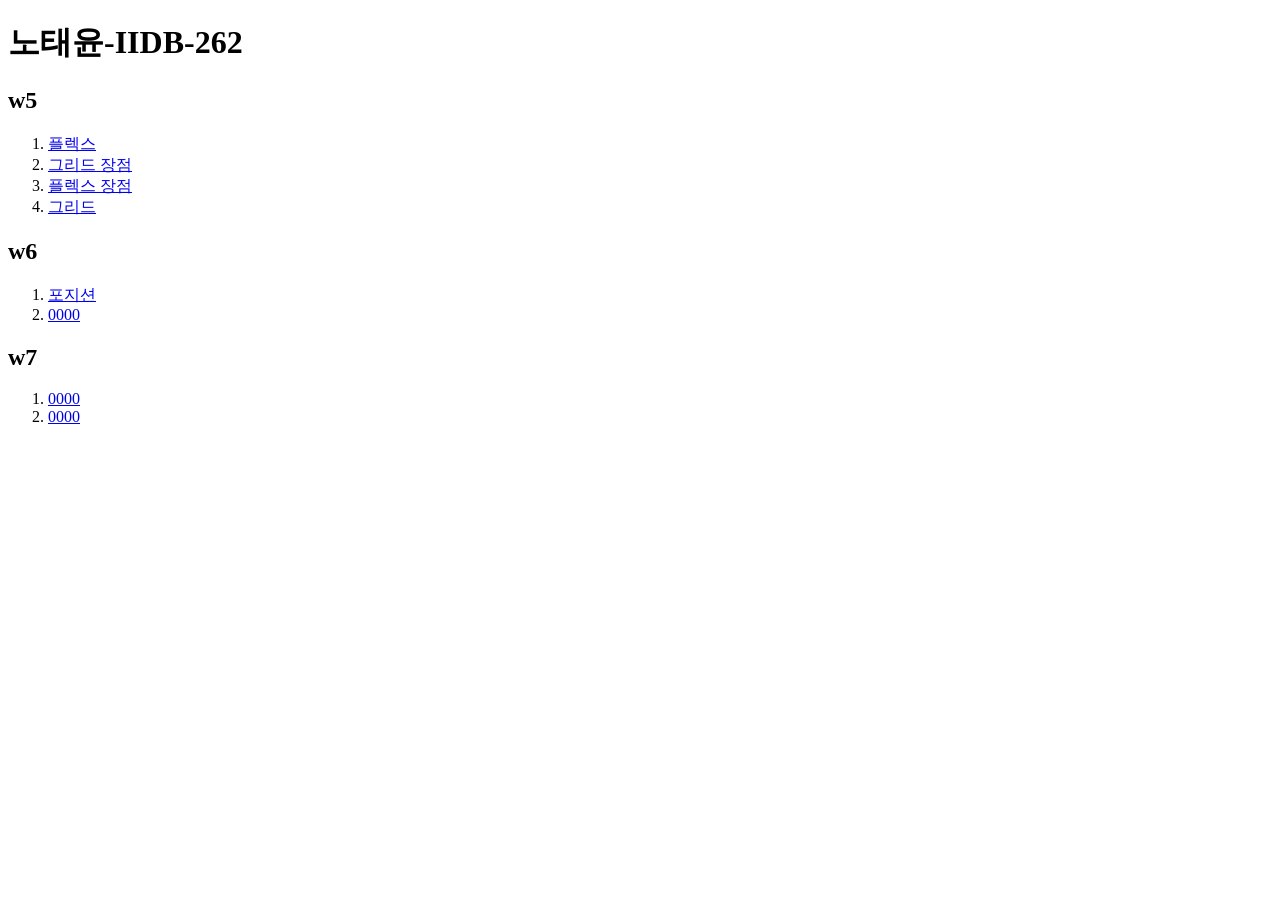
==== index.html @ 68ad81e1 "프로젝트 시작" ====
<!doctype html>
<html lang="ko">
  <head>
    <meta charset="UTF-8" />
    <meta name="viewport" content="width=device-width, initial-scale=1.0" />
    <title>노태윤-IIDB-262</title>
  </head>
  <body>
    <h1>노태윤-IIDB-262</h1>
    <!-- 5차시 -->
    <h2>w5</h2>
    <ol>
      <li>
        <a href="./src/w5/code1/index.html">플렉스</a>
      </li>
      <li>
        <a href="./src/w5/code2/index.html">그리드 장점</a>
      </li>
      <li>
        <a href="./src/w5/code3/index.html">플렉스 장점</a>
      </li>
      <li>
        <a href="./src/w5/code4/index.html">그리드</a>
      </li>
    </ol>
    <!-- 6차시 -->
    <h2>w6</h2>
    <ol>
      <li>
        <a href="./src/w6/code5/index.html">포지션</a>
      </li>
      <li>
        <a href="./src/w6/code6/index.html">0000</a>
      </li>
    </ol>
    <!-- 7차시 -->
    <h2>w7</h2>
    <ol>
      <li>
        <a href="./src/w7/code5/index.html">0000</a>
      </li>
      <li>
        <a href="./src/w7/code6/index.html">0000</a>
      </li>
    </ol>
  </body>
</html>
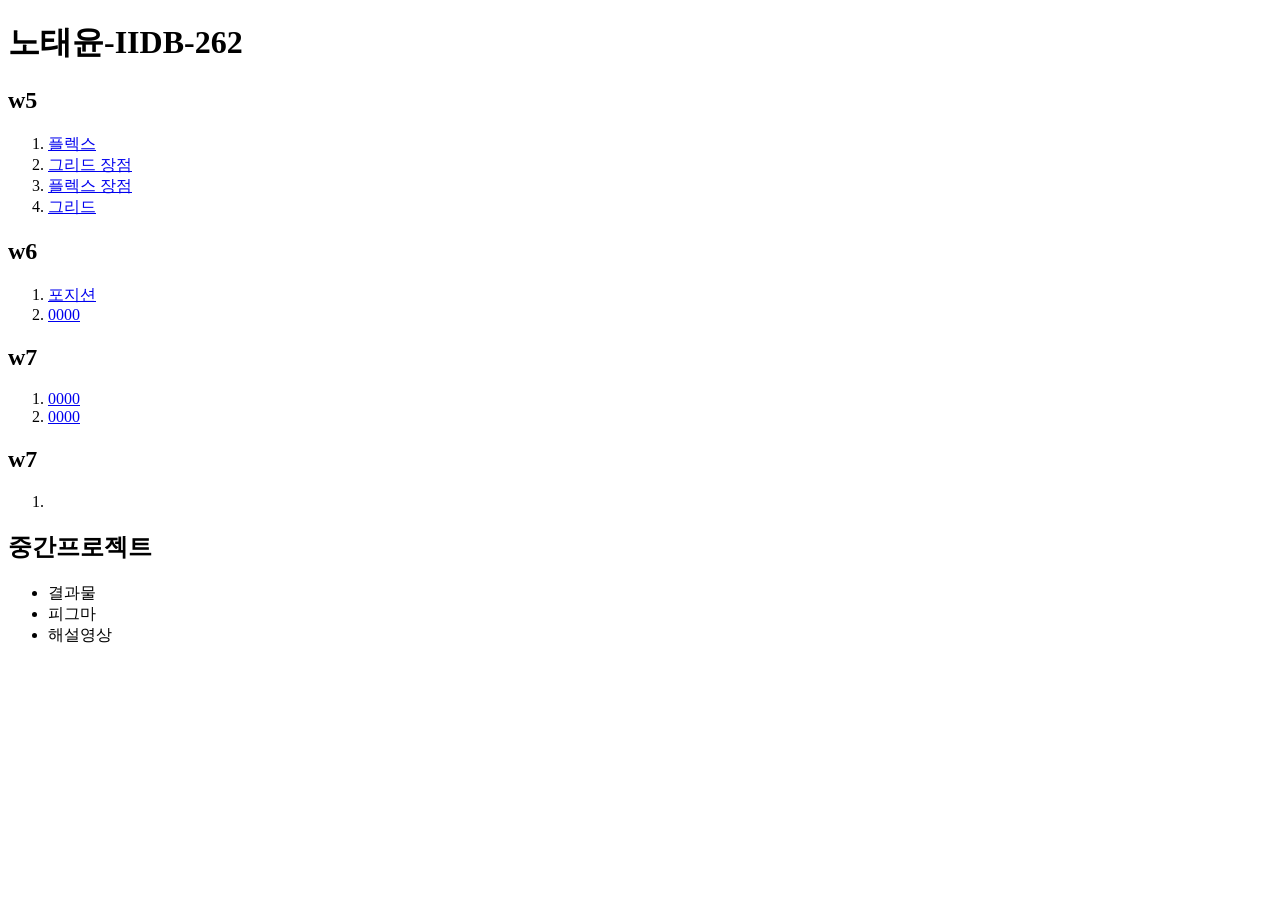
==== commit d5150871: "Add content for 중간프로젝트 section and fix w7 links in index.html" ====
--- a/index.html
+++ b/index.html
@@ -43,5 +43,17 @@
         <a href="./src/w7/code6/index.html">0000</a>
       </li>
     </ol>
+    <h2>w7</h2>
+    <ol>
+      <li>
+        <a href="src/w7/code1/index.html/"></a>
+      </li>
+    </ol>
+    <h2>중간프로젝트</h2>
+    <ul>
+      <li><a href="./"></a>결과물</li>
+      <li>피그마</li>
+      <li>해설영상</li>
+    </ul>
   </body>
 </html>
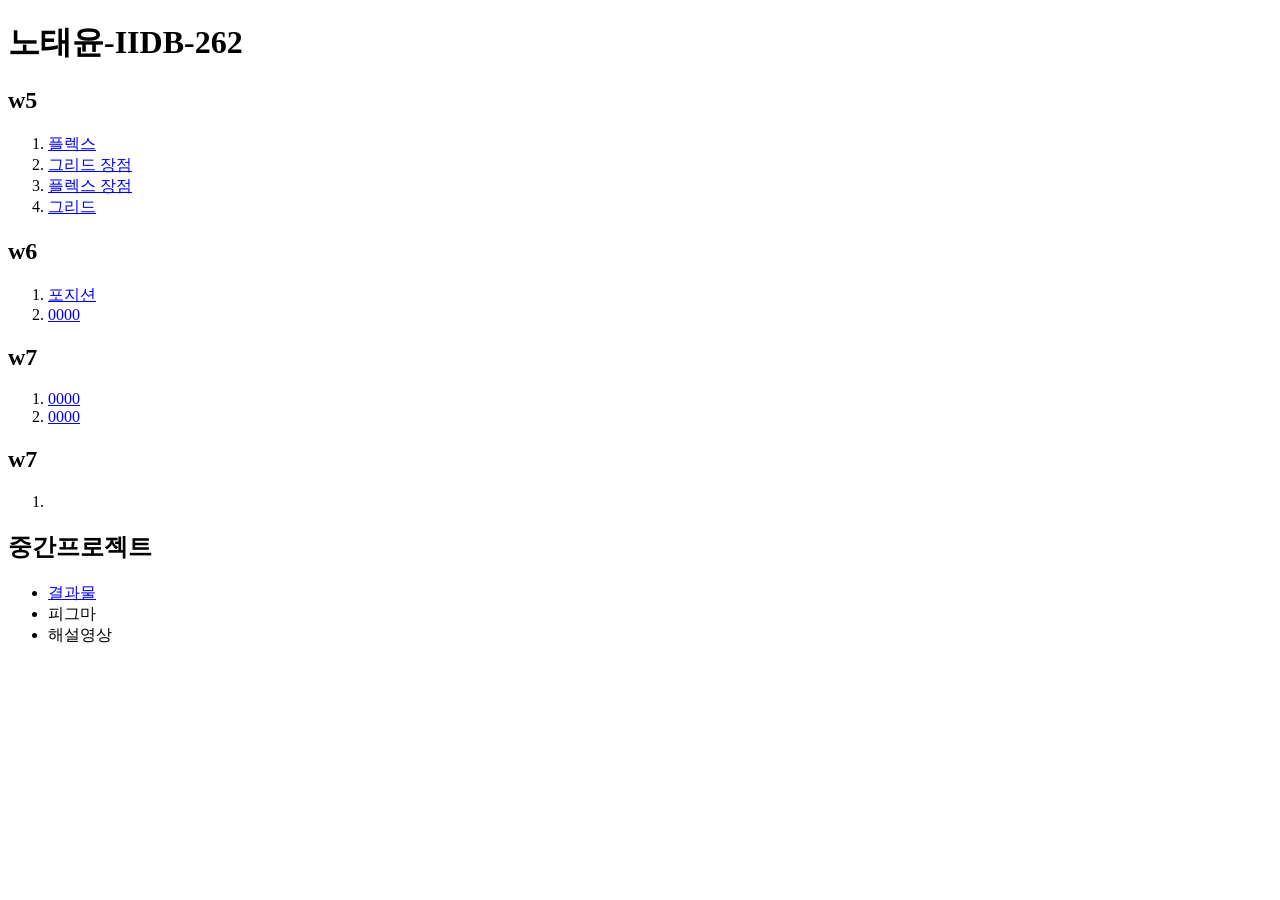
==== commit b8bb150f: "int1" ====
--- a/index.html
+++ b/index.html
@@ -51,7 +51,7 @@
     </ol>
     <h2>중간프로젝트</h2>
     <ul>
-      <li><a href="./"></a>결과물</li>
+      <li><a href="Poster/index.html">결과물</a></li>
       <li>피그마</li>
       <li>해설영상</li>
     </ul>
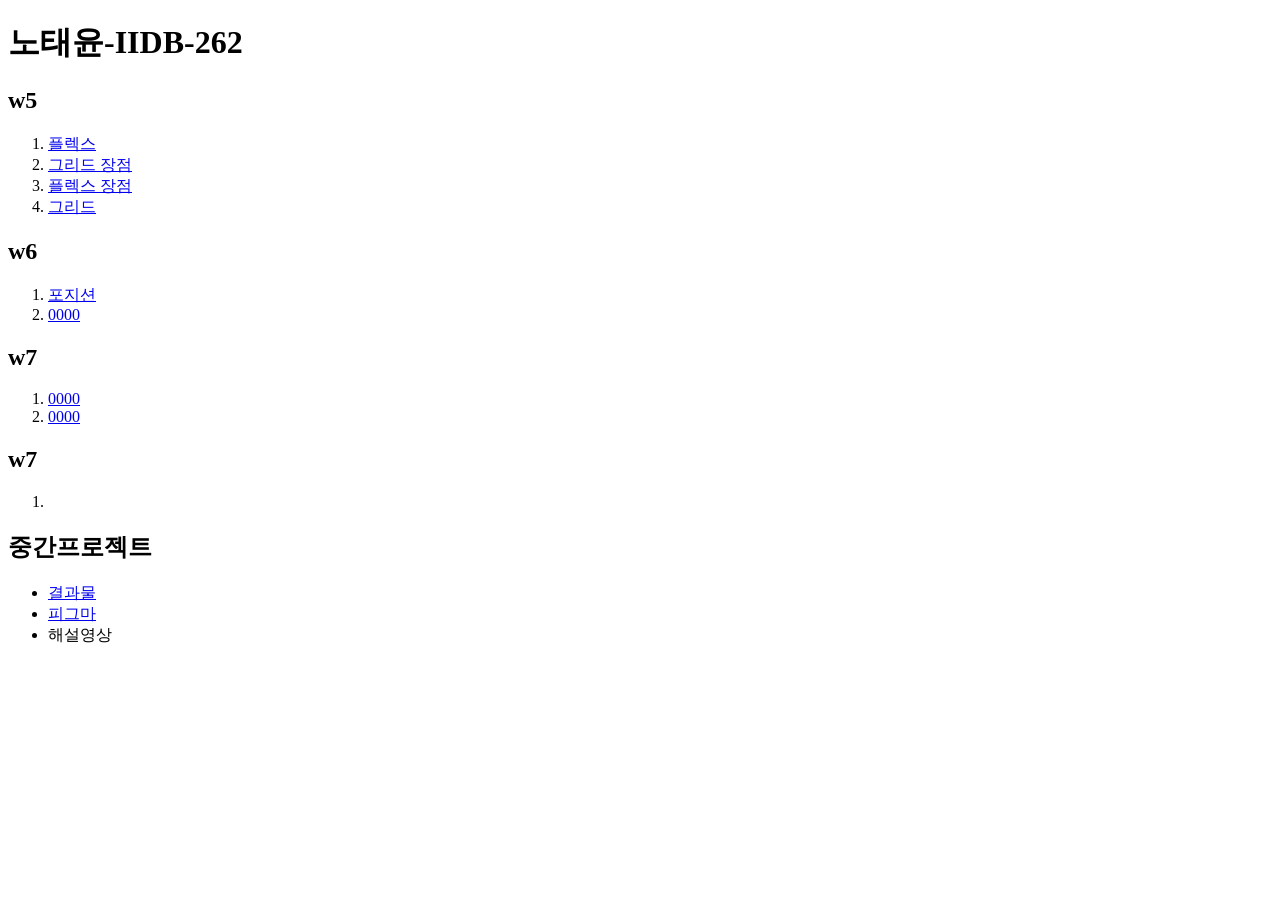
==== commit 264e2fed: "int15" ====
--- a/index.html
+++ b/index.html
@@ -52,7 +52,13 @@
     <h2>중간프로젝트</h2>
     <ul>
       <li><a href="Poster/index.html">결과물</a></li>
-      <li>피그마</li>
+      <li>
+        <a
+          href="https://www.figma.com/design/qdnUJdIQqowfDCdOKHGdpr/Untitled?node-id=0-1&t=8peQXtnN5uQRtJbI-1"
+          target="_blank"
+          >피그마</a
+        >
+      </li>
       <li>해설영상</li>
     </ul>
   </body>
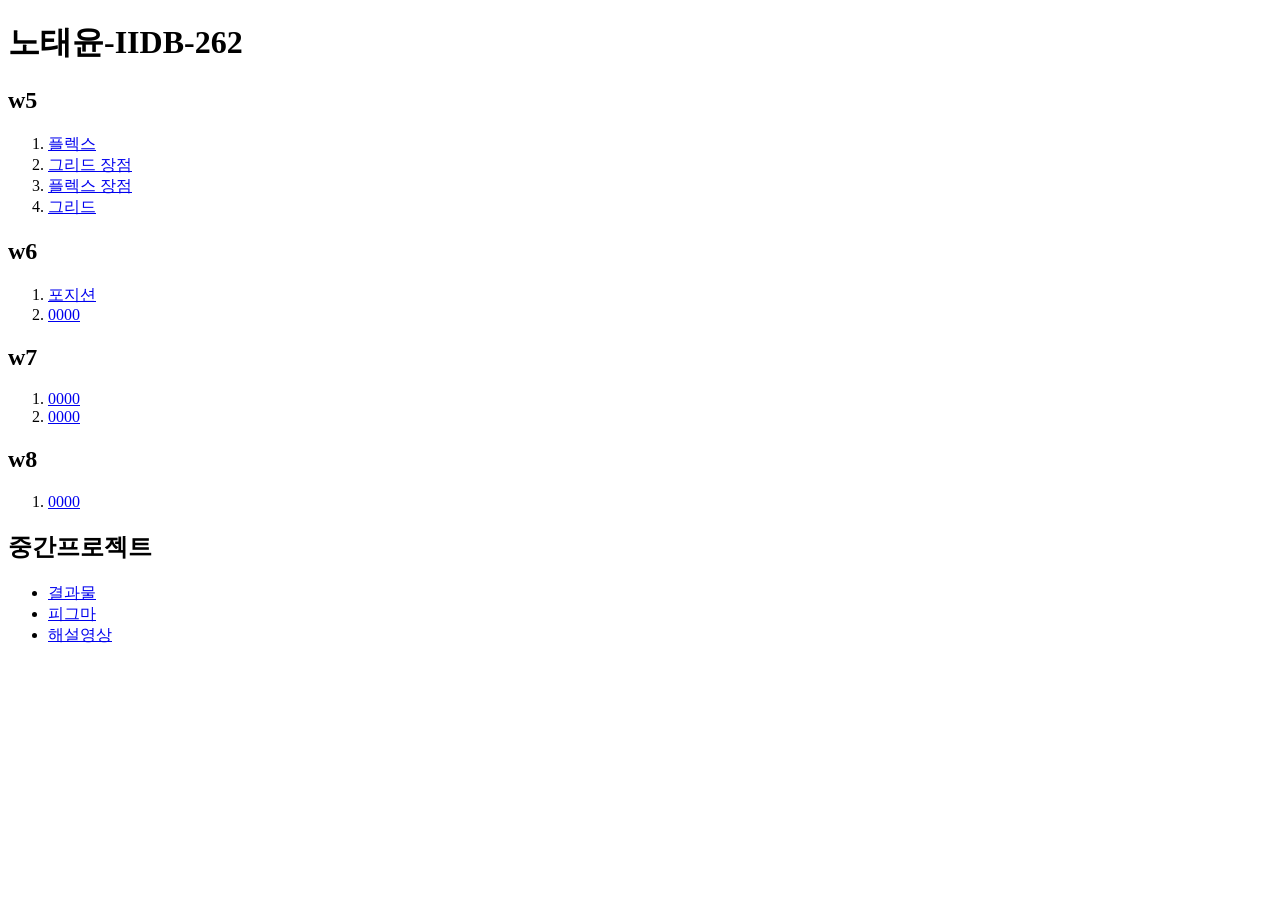
==== commit af40d93c: "int24" ====
--- a/index.html
+++ b/index.html
@@ -43,10 +43,10 @@
         <a href="./src/w7/code6/index.html">0000</a>
       </li>
     </ol>
-    <h2>w7</h2>
+    <h2>w8</h2>
     <ol>
       <li>
-        <a href="src/w7/code1/index.html/"></a>
+        <a href="src/w7/code1/index.html/">0000</a>
       </li>
     </ol>
     <h2>중간프로젝트</h2>
@@ -59,7 +59,13 @@
           >피그마</a
         >
       </li>
-      <li>해설영상</li>
+      <li>
+        <a
+          href="https://www.youtube.com/watch?si=5UIvQTE06vE0t-2_&v=oMx1iJsiNHo&feature=youtu.be"
+          target="_blank"
+          >해설영상</a
+        >
+      </li>
     </ul>
   </body>
 </html>
